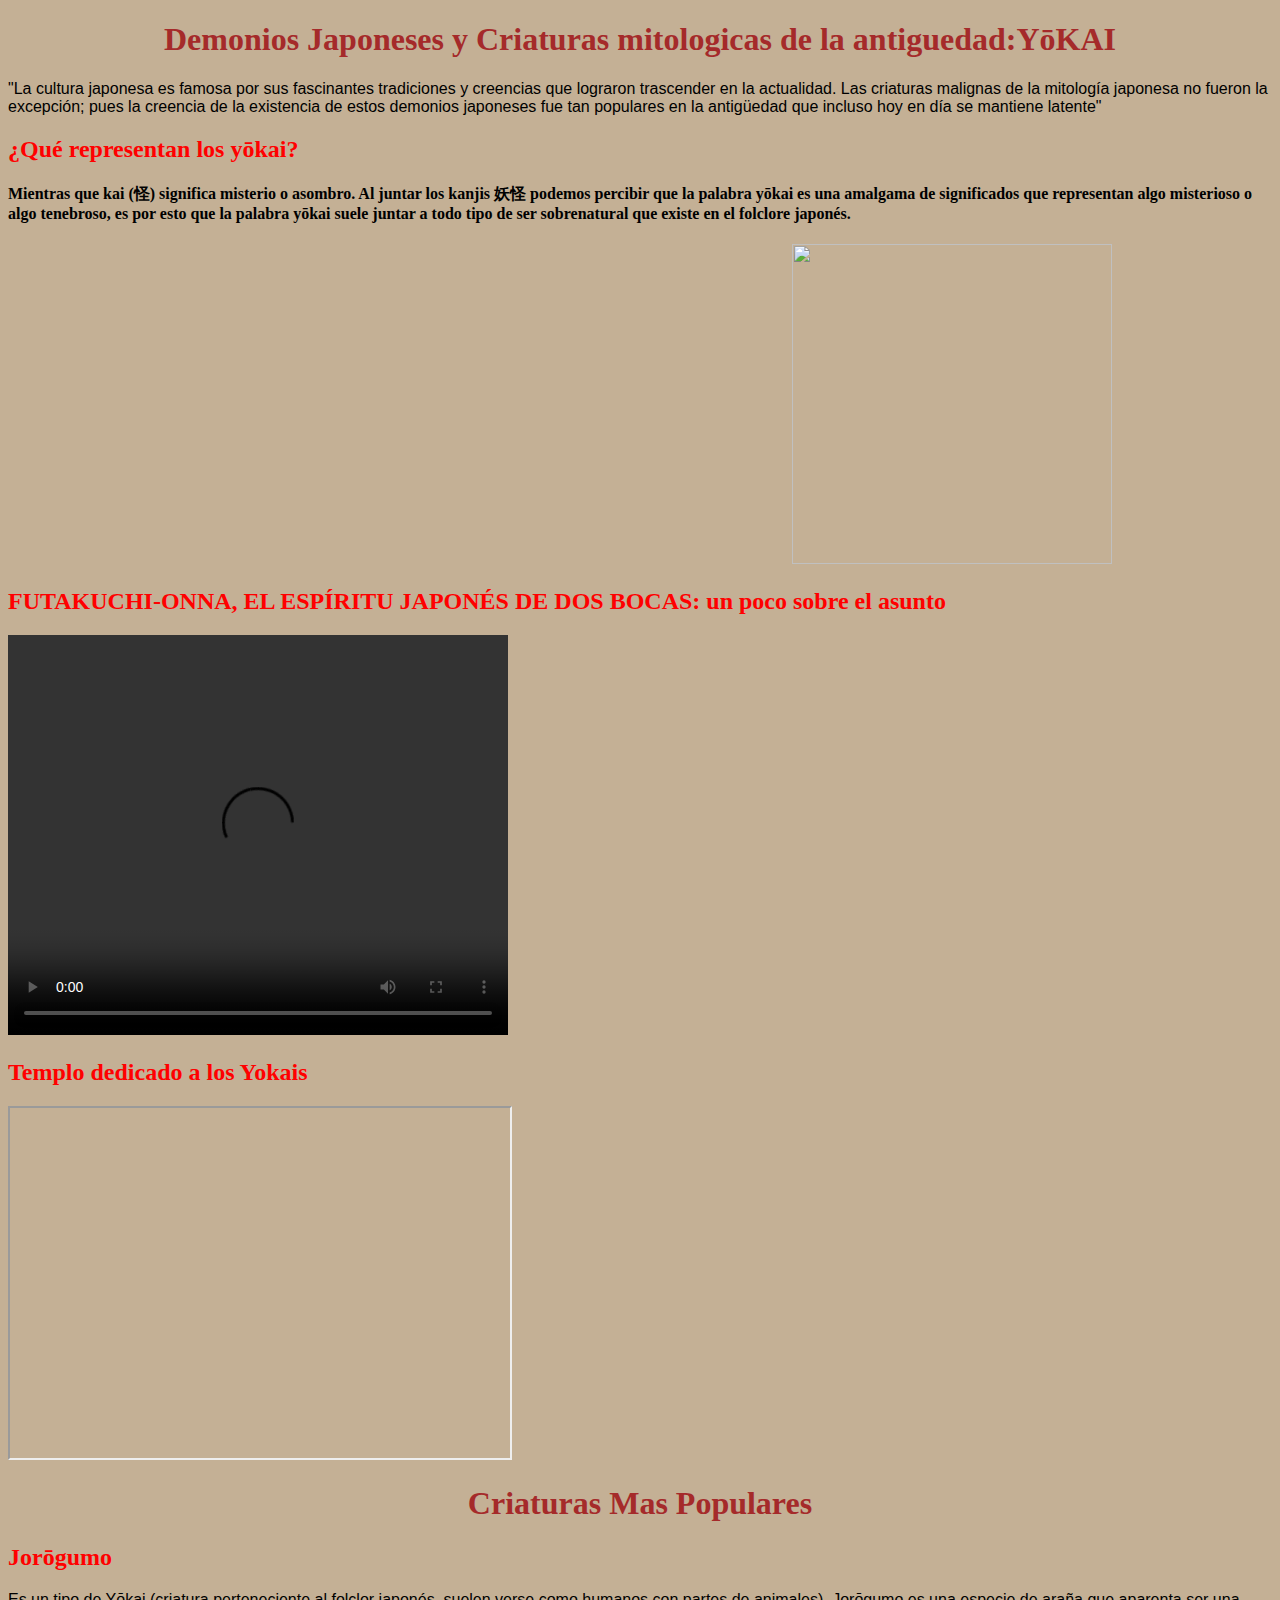
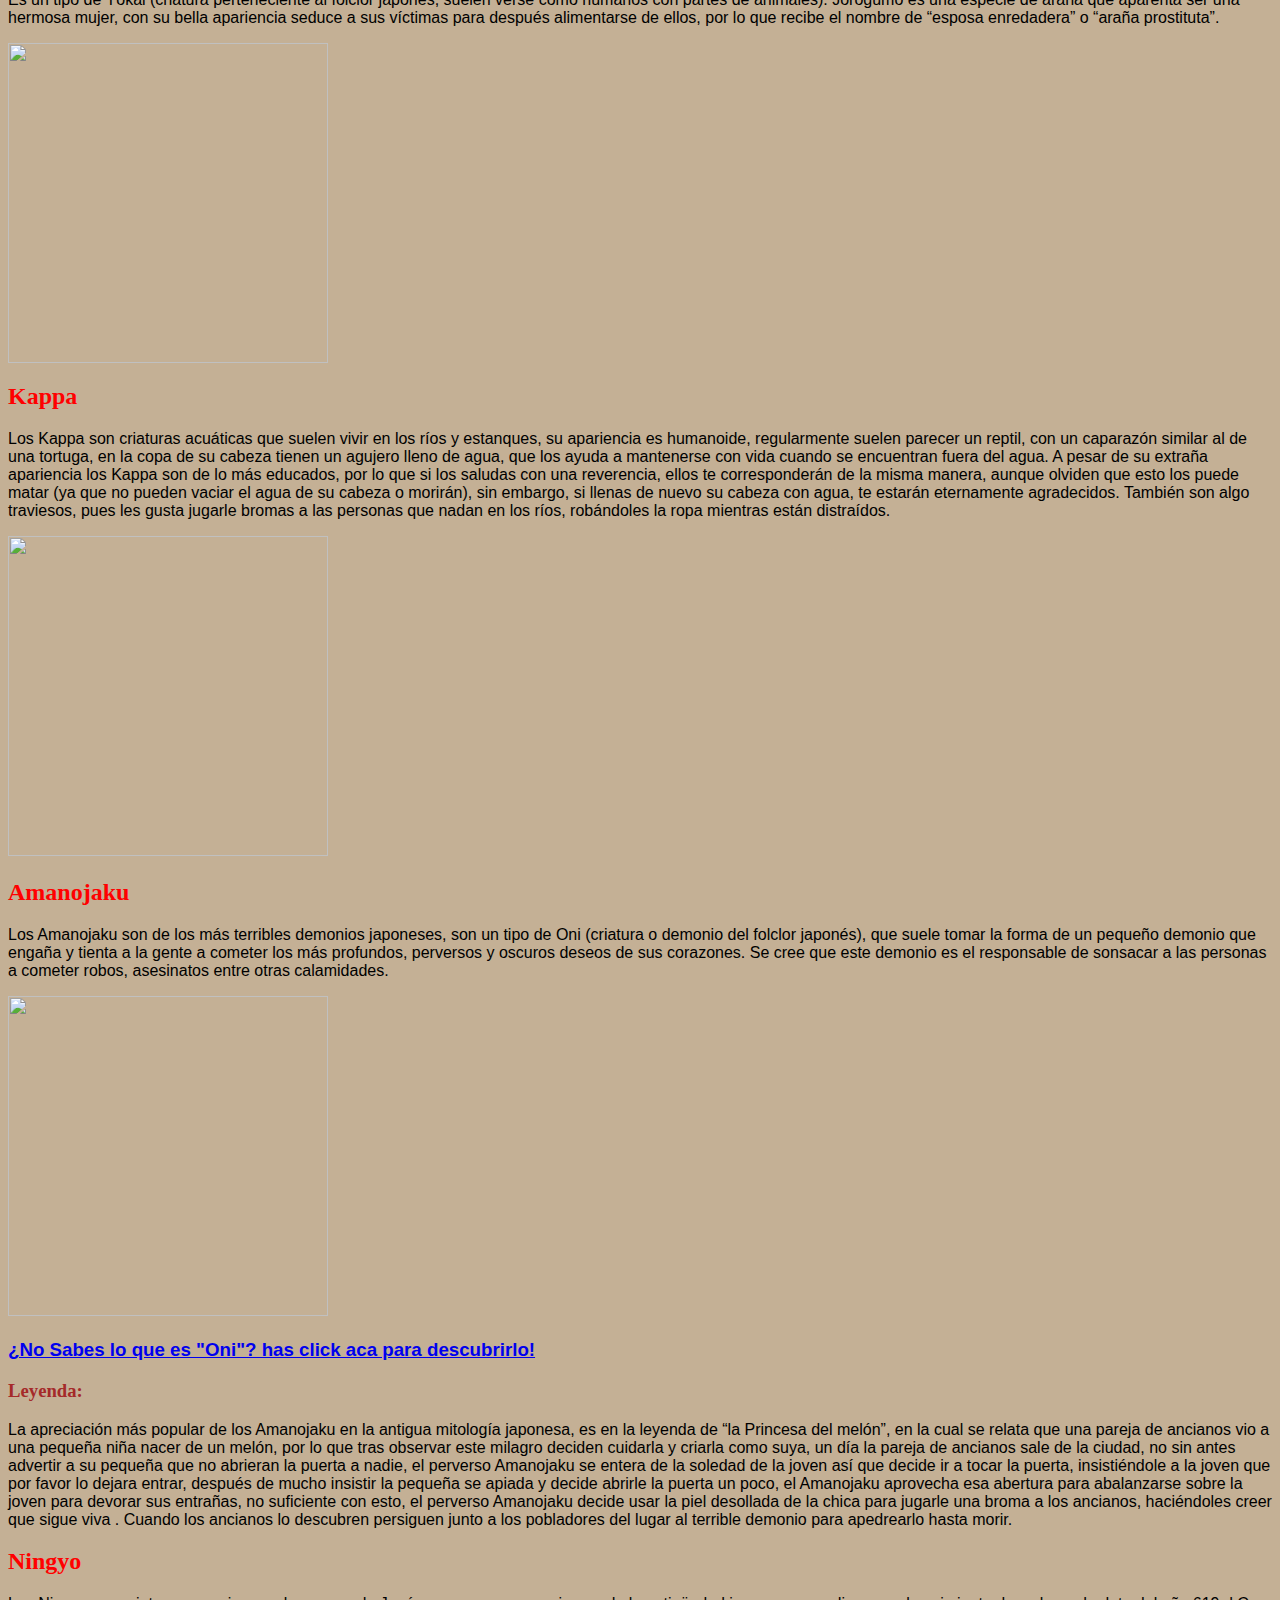
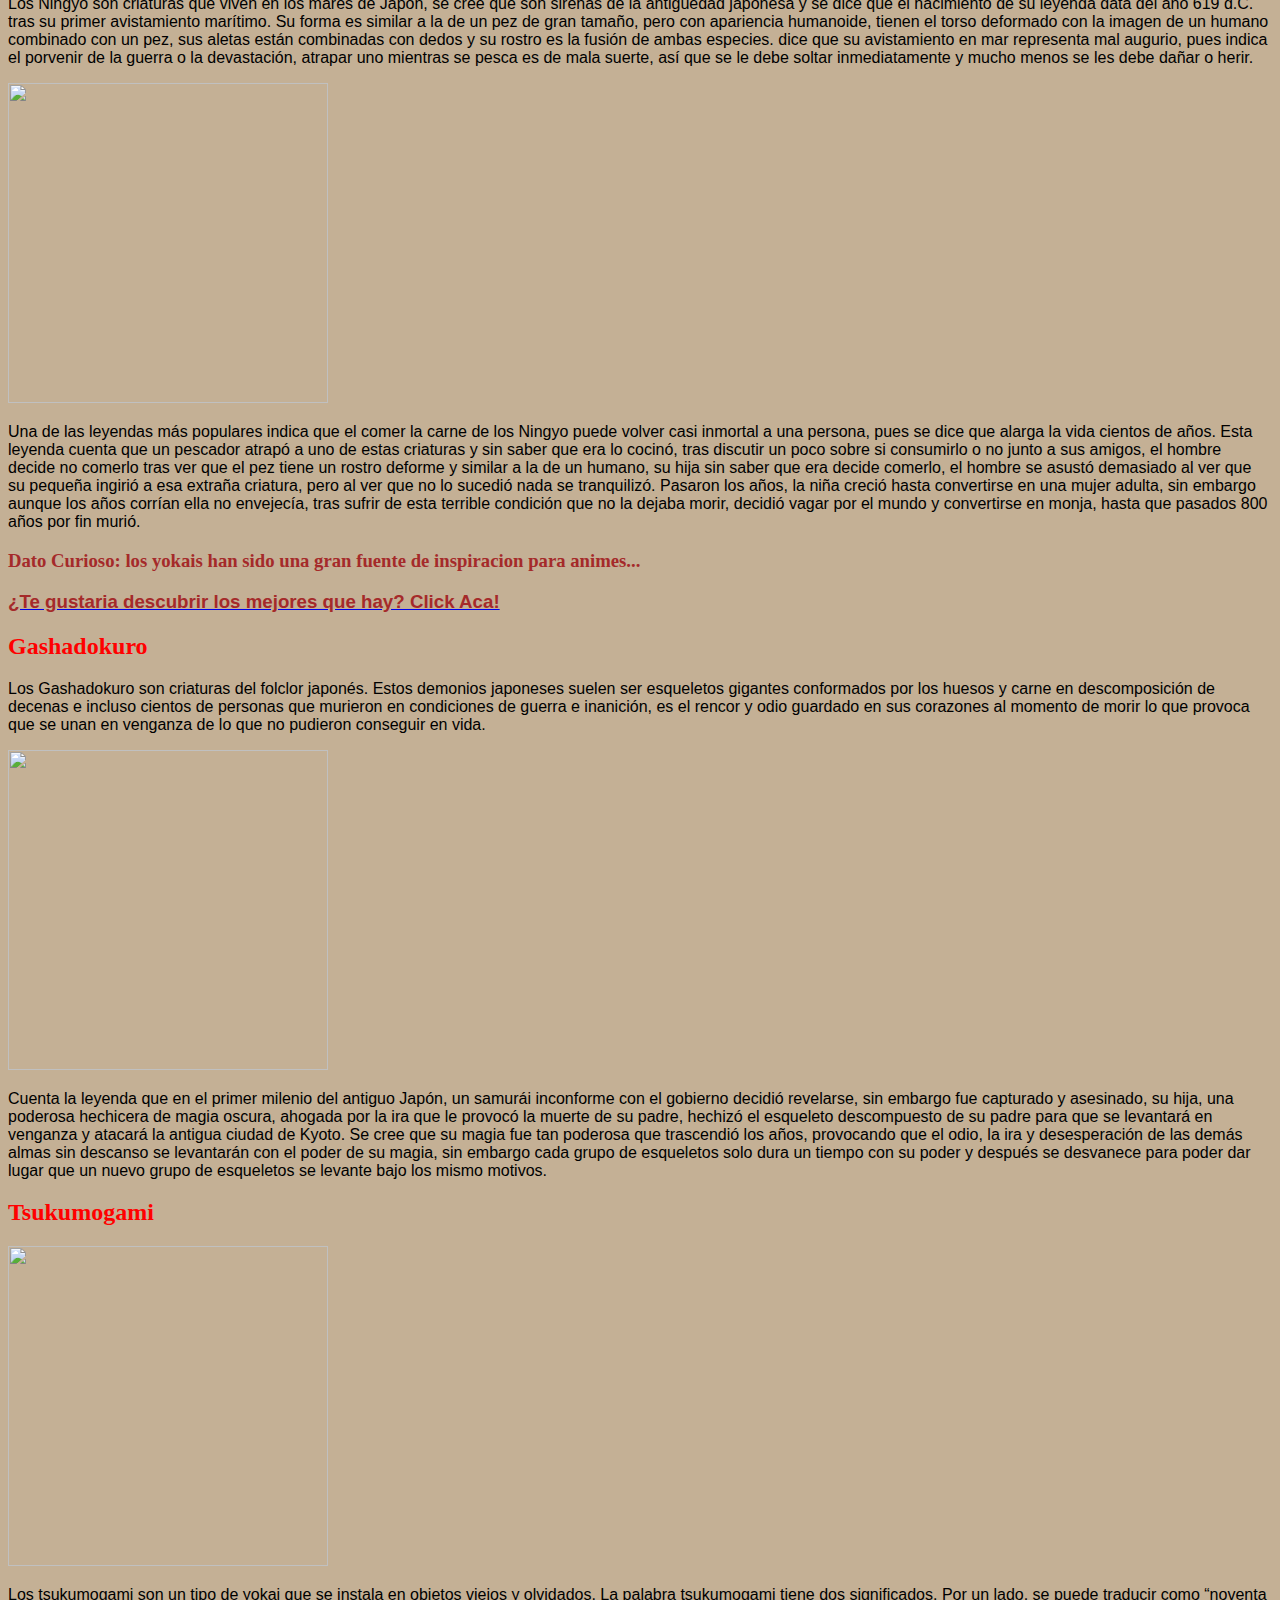
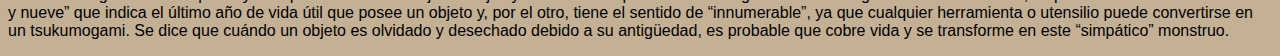
==== index.html @ cad32e05 "Add files via upload" ====
<!DOCTYPE html>
<html>
    <head>
        <title>Demonios Japoneses y Criaturas mitologicas de la
               antiguedad </title>
        <link rel="stylesheet" href="css/miestilo.css"
    </head>
    <body>
        <h1 align="center">Demonios Japoneses y Criaturas mitologicas de la
            antiguedad:YōKAI
        </h1>
        <p>"La cultura japonesa es famosa por sus fascinantes tradiciones y 
            creencias que lograron trascender en la actualidad. Las criaturas 
            malignas de la mitología japonesa no fueron la excepción; pues la 
            creencia de la existencia de estos demonios japoneses fue tan
            populares en la antigüedad que incluso hoy en día se mantiene 
            latente"
        </p>
        <h2>¿Qué representan los yōkai?</h2>
        <h4>Mientras que kai (怪) significa misterio o asombro. Al juntar los 
        kanjis 妖怪 podemos percibir que la palabra yōkai es una amalgama 
        de significados que representan algo misterioso o algo tenebroso, 
        es por esto que la palabra yōkai suele juntar a todo 
        tipo de ser sobrenatural que existe en el folclore japonés. </h4>
        <img src="imagenes/1709-30-Yokai-01.jpg" align="right"><br> <br> <br>
        <br> <br> <br> <br> <br> <br> <br> <br> <br> <br> <br> <br> <br> <br> <br>
        <h2>FUTAKUCHI-ONNA, EL ESPÍRITU JAPONÉS DE DOS BOCAS: un poco sobre el asunto</h2>
        <video src="videos/onna.mp4" controls="true" height="400" width="500"></video>
        
        <h2>Templo dedicado a los Yokais</h2>
        <iframe src="https://www.google.com/maps/embed?pb=!1m18!1m12!1m3!1d25916.20264607451!2d139.77132890669574!3d35.7132967405347!2m3!1f0!2f0!3f0!3m2!1i1024!2i768!4f13.1!3m3!1m2!1s0x60188e96fa907b3b%3A0xb4601acc616e0a16!2sTemplo%20Sogenji!5e0!3m2!1ses!2sar!4v1682554163084!5m2!1ses!2sar" 
        width="500" height="350" style="border:4,;" allowfullscreen="" <div style ="text-align: center"></div>
        <loading="lazy" referrerpolicy="no-referrer-when-downgrade"></loading> </iframe>
        <h1 align="center"> Criaturas Mas Populares</h1>
        
        <h2>Jorōgumo</h2>
        <p>Es un tipo de Yōkai (criatura perteneciente al folclor japonés, 
        suelen verse como humanos con partes de animales). Jorōgumo es una
        especie de araña que aparenta ser una hermosa mujer, con su bella 
        apariencia seduce a sus víctimas para después alimentarse de ellos,
        por lo que recibe el nombre de “esposa enredadera” o “araña prostituta”.
        </p>    
        <img src="imagenes/imagen1.jpg" align="center">

        <h2>Kappa</h2>
        <p>Los Kappa son criaturas acuáticas que suelen vivir en los ríos y 
        estanques, su apariencia es humanoide, regularmente suelen parecer 
        un reptil, con un caparazón similar al de una tortuga, en la copa de 
        su cabeza tienen un agujero lleno de agua, que los ayuda a mantenerse
        con vida cuando se encuentran fuera del agua. A pesar de su extraña 
        apariencia los Kappa son de lo más educados, por lo que si los saludas con una reverencia, 
        ellos te corresponderán de la misma manera, aunque olviden que esto los puede matar 
        (ya que no pueden vaciar el agua de su cabeza o morirán), sin embargo, si llenas de nuevo su cabeza con agua, 
        te estarán eternamente agradecidos. También son algo traviesos, pues les gusta jugarle bromas a las 
        personas que nadan en los ríos, robándoles la ropa mientras están distraídos.
        </p>
        <img src="imagenes/kappa.jpg">

        <h2>Amanojaku</h2>
        <p>Los Amanojaku son de los más terribles demonios japoneses, son un tipo
        de Oni (criatura o demonio del folclor japonés), que suele tomar la
        forma de un pequeño demonio que engaña y tienta a la gente a cometer
        los más profundos, perversos y oscuros deseos de sus corazones. Se 
        cree que este demonio es el responsable de sonsacar
        a las personas a cometer robos, asesinatos entre otras calamidades.
        </p>
        <img src="imagenes/amanojaku.jpg">
        <a href="pagina2).html" target="true"><h3>¿No Sabes lo que es "Oni"? has click
        aca para descubrirlo!
        </a> <br>

        <h3>Leyenda:</h3>
        <p>La apreciación más popular de los Amanojaku en la antigua mitología 
        japonesa, es en la leyenda de “la Princesa del melón”, en la cual se
        relata que una pareja de ancianos vio a una pequeña niña nacer de un 
        melón, por lo que tras observar este milagro deciden cuidarla y 
        criarla como suya, un día la pareja de ancianos sale de la ciudad, 
        no sin antes advertir a su pequeña que no abrieran la puerta a nadie, 
        el perverso Amanojaku se entera de la soledad de la joven así que 
        decide ir a tocar la puerta, insistiéndole a la joven que por favor 
        lo dejara entrar, después de mucho insistir la pequeña se apiada y 
        decide abrirle la puerta un poco, el Amanojaku aprovecha esa abertura 
        para abalanzarse sobre la joven para devorar sus entrañas, no suficiente 
        con esto, el perverso Amanojaku decide usar la piel desollada de la chica 
        para jugarle una broma a los ancianos, haciéndoles creer que sigue viva .
        Cuando los ancianos lo descubren persiguen junto a los pobladores 
        del lugar al terrible demonio para apedrearlo hasta morir.
        </p>

        <h2>Ningyo</h2>
        <p>Los Ningyo son criaturas que viven en los mares de Japón, se 
        cree que son sirenas de la antigüedad japonesa y se dice que el 
        nacimiento de su leyenda data del año 619 d.C. tras su primer 
        avistamiento marítimo. Su forma es similar a la de un pez de gran 
        tamaño, pero con apariencia humanoide, tienen el torso deformado 
        con la imagen de un humano combinado con un pez, sus aletas están 
        combinadas con dedos y su rostro es la fusión de ambas especies. 
        dice que su avistamiento en mar representa mal augurio, pues indica
        el porvenir de la guerra o la devastación, atrapar uno mientras se 
        pesca es de mala suerte, así que se le debe soltar inmediatamente y
        mucho menos se les debe dañar o herir.
        </p>
        <img src="imagenes/ni.jpg">
        <p>Una de las leyendas más populares indica que el comer la carne de 
        los Ningyo puede volver casi inmortal a una persona, pues se dice 
        que alarga la vida cientos de años. Esta leyenda cuenta que un pescador 
        atrapó a uno de estas criaturas y sin saber que era lo cocinó, tras discutir 
        un poco sobre si consumirlo o no junto a sus amigos, el hombre decide no comerlo 
        tras ver que el pez tiene un rostro deforme y similar a la de un humano, su hija sin 
        saber que era decide comerlo, el hombre se asustó demasiado al ver que su pequeña ingirió 
        a esa extraña criatura, pero al ver que no lo sucedió nada se tranquilizó. Pasaron los años, 
        la niña creció hasta convertirse en una mujer adulta, sin embargo aunque los años corrían ella 
        no envejecía, tras sufrir de esta terrible condición que no la dejaba morir, decidió vagar por el mundo 
        y convertirse en monja, hasta que pasados 800 años por fin murió.
        </p>
        <h3>Dato Curioso: los yokais han sido una gran fuente de inspiracion para
            animes...</h3> 
        <a href="pagina3).html" target="_blank"> <h3>¿Te gustaria 
        descubrir los mejores que hay? Click Aca!</h3></a>

        <h2>Gashadokuro</h2>
        <p>Los Gashadokuro son criaturas del folclor japonés. Estos demonios 
        japoneses suelen ser esqueletos gigantes conformados por los huesos y 
        carne en descomposición de decenas e incluso cientos de personas que 
        murieron en condiciones de guerra e inanición, es el rencor y odio 
        guardado en sus corazones al momento de morir lo que provoca 
        que se unan en venganza de lo que no pudieron conseguir en vida.
        </p>
        <img src="imagenes/Mitsukuni.jpg" width="30">
        <p>Cuenta la leyenda que en el primer milenio del antiguo Japón, un 
        samurái inconforme con el gobierno decidió revelarse, sin embargo 
        fue capturado y asesinado, su hija, una poderosa hechicera de magia 
        oscura, ahogada por la ira que le provocó la muerte de su padre, 
        hechizó el esqueleto descompuesto de su padre para que se levantará 
        en venganza y atacará la antigua ciudad de Kyoto. Se cree que su magia
        fue tan poderosa que trascendió los años, provocando que el odio, 
        la ira y desesperación de las demás almas sin descanso se levantarán 
        con el poder de su magia, sin embargo cada grupo de esqueletos solo dura 
        un tiempo con su poder y después se desvanece para poder dar lugar 
        que un nuevo grupo de esqueletos se levante bajo los mismo motivos.
        </p>
        <h2>Tsukumogami</h2>
        <img src="imagenes/mounstruitos.jpg">
        <p>Los tsukumogami son un tipo de yokai que se instala en objetos viejos 
            y olvidados. La palabra tsukumogami tiene dos significados. 
            Por un lado, se puede traducir como “noventa y nueve” que indica el 
            último año de vida útil que posee un objeto y, por el otro, tiene el 
            sentido de “innumerable”, ya que cualquier herramienta o utensilio 
            puede convertirse en un tsukumogami. Se dice que cuándo un objeto es 
            olvidado y desechado debido a su antigüedad, es probable que cobre vida 
            y se transforme en este “simpático” monstruo.
        </p>

    






        
    </body>






</html>
---- css/miestilo.css ----
p{font-family:Arial, Helvetica, sans-serif;
font: size 50px;
}
a{font-family:Arial, Helvetica, sans-serif;
    font: size 40px;}
h2 h3 h4 h1{font-family:'Times New Roman', Times, serif;}
h2{color:red}
h1{color:brown}
h3{color: brown}
img{float: center; width: 20em; height: 20em; margin-right: 10em;}
body{background-color: rgb(196, 176, 149)}
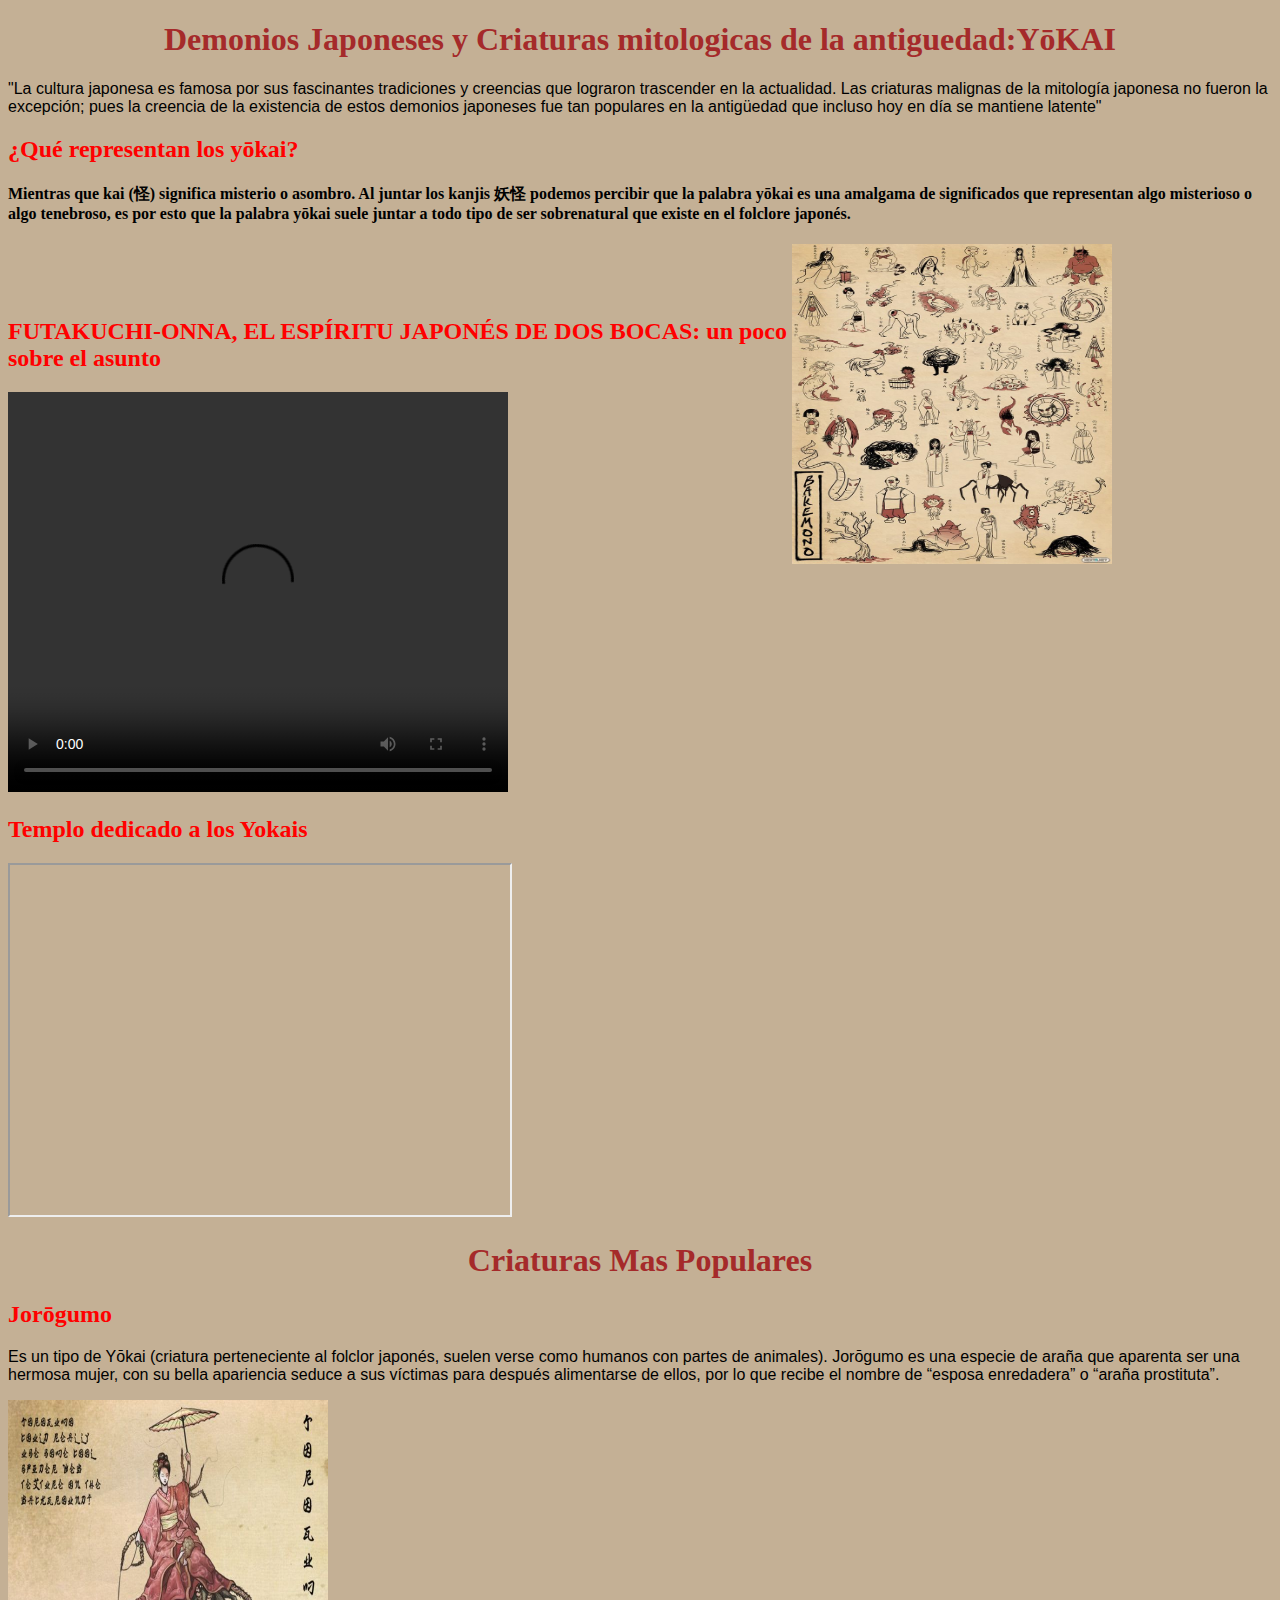
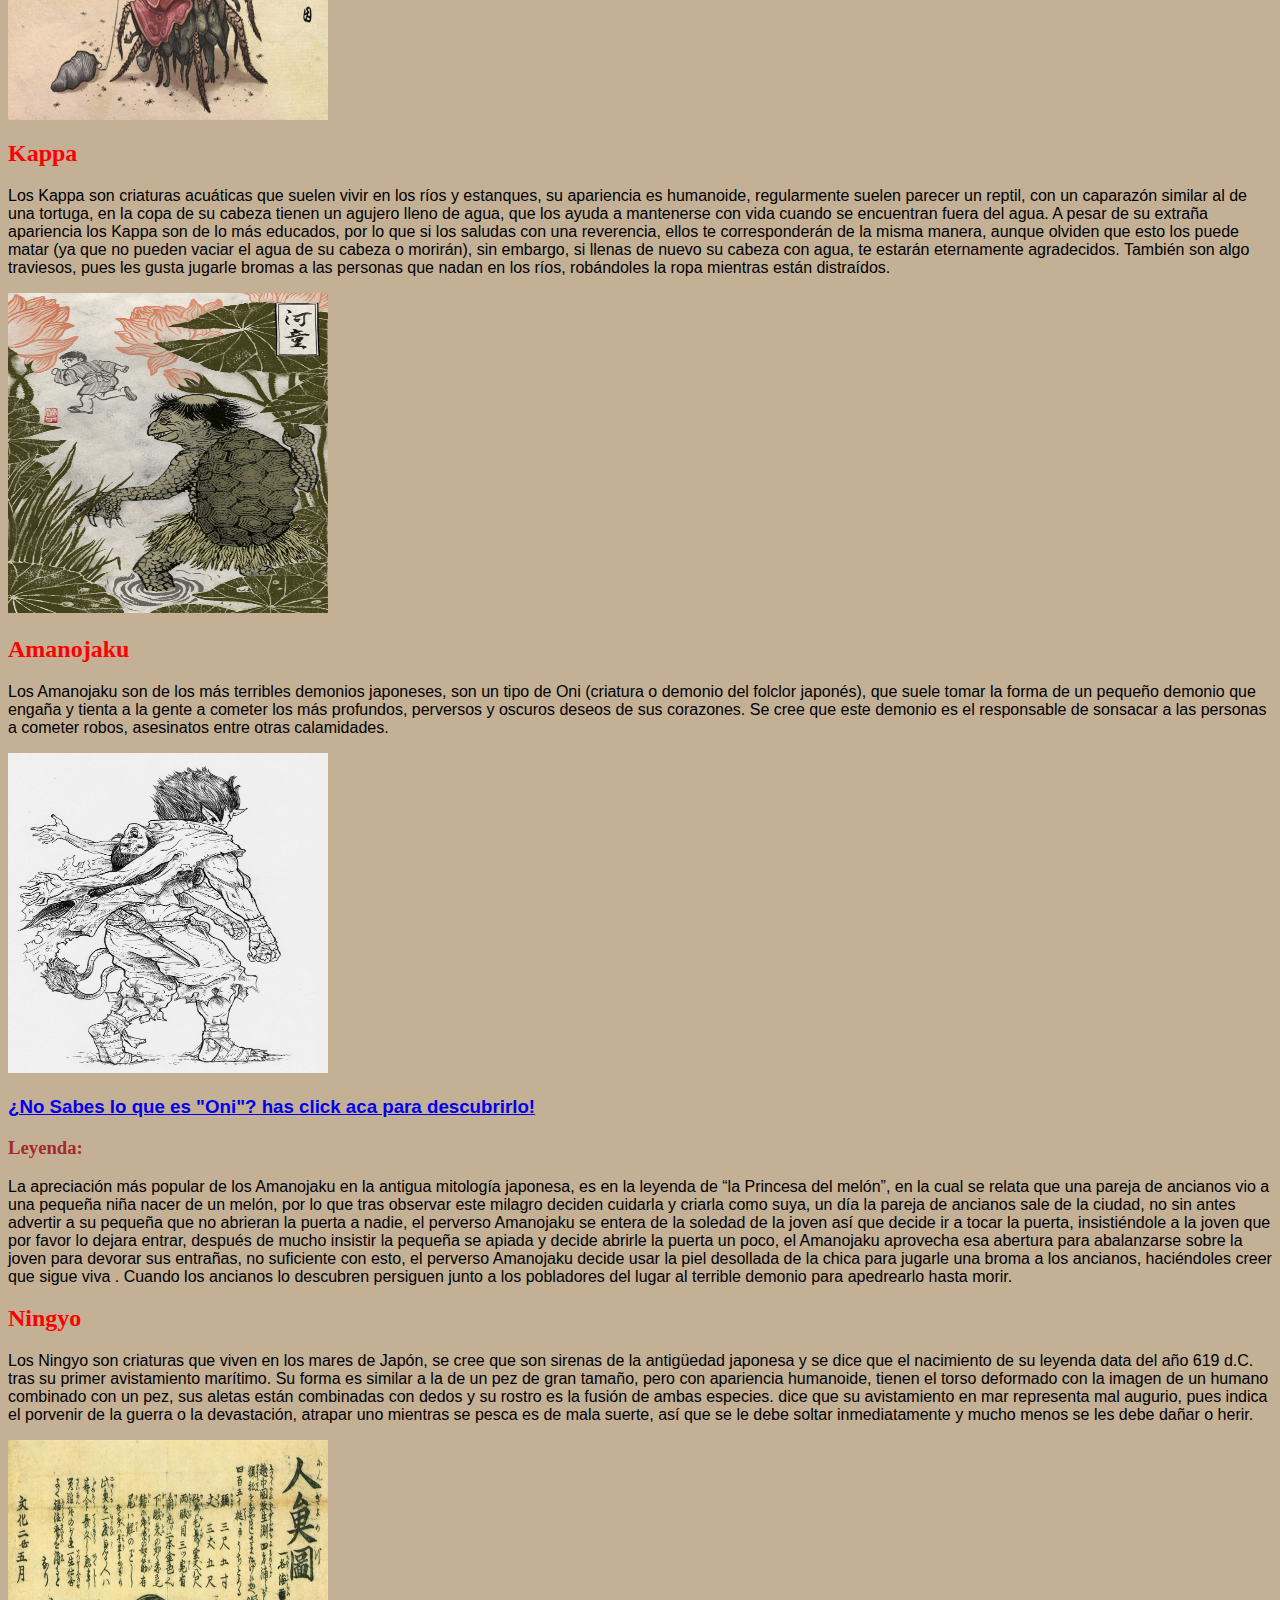
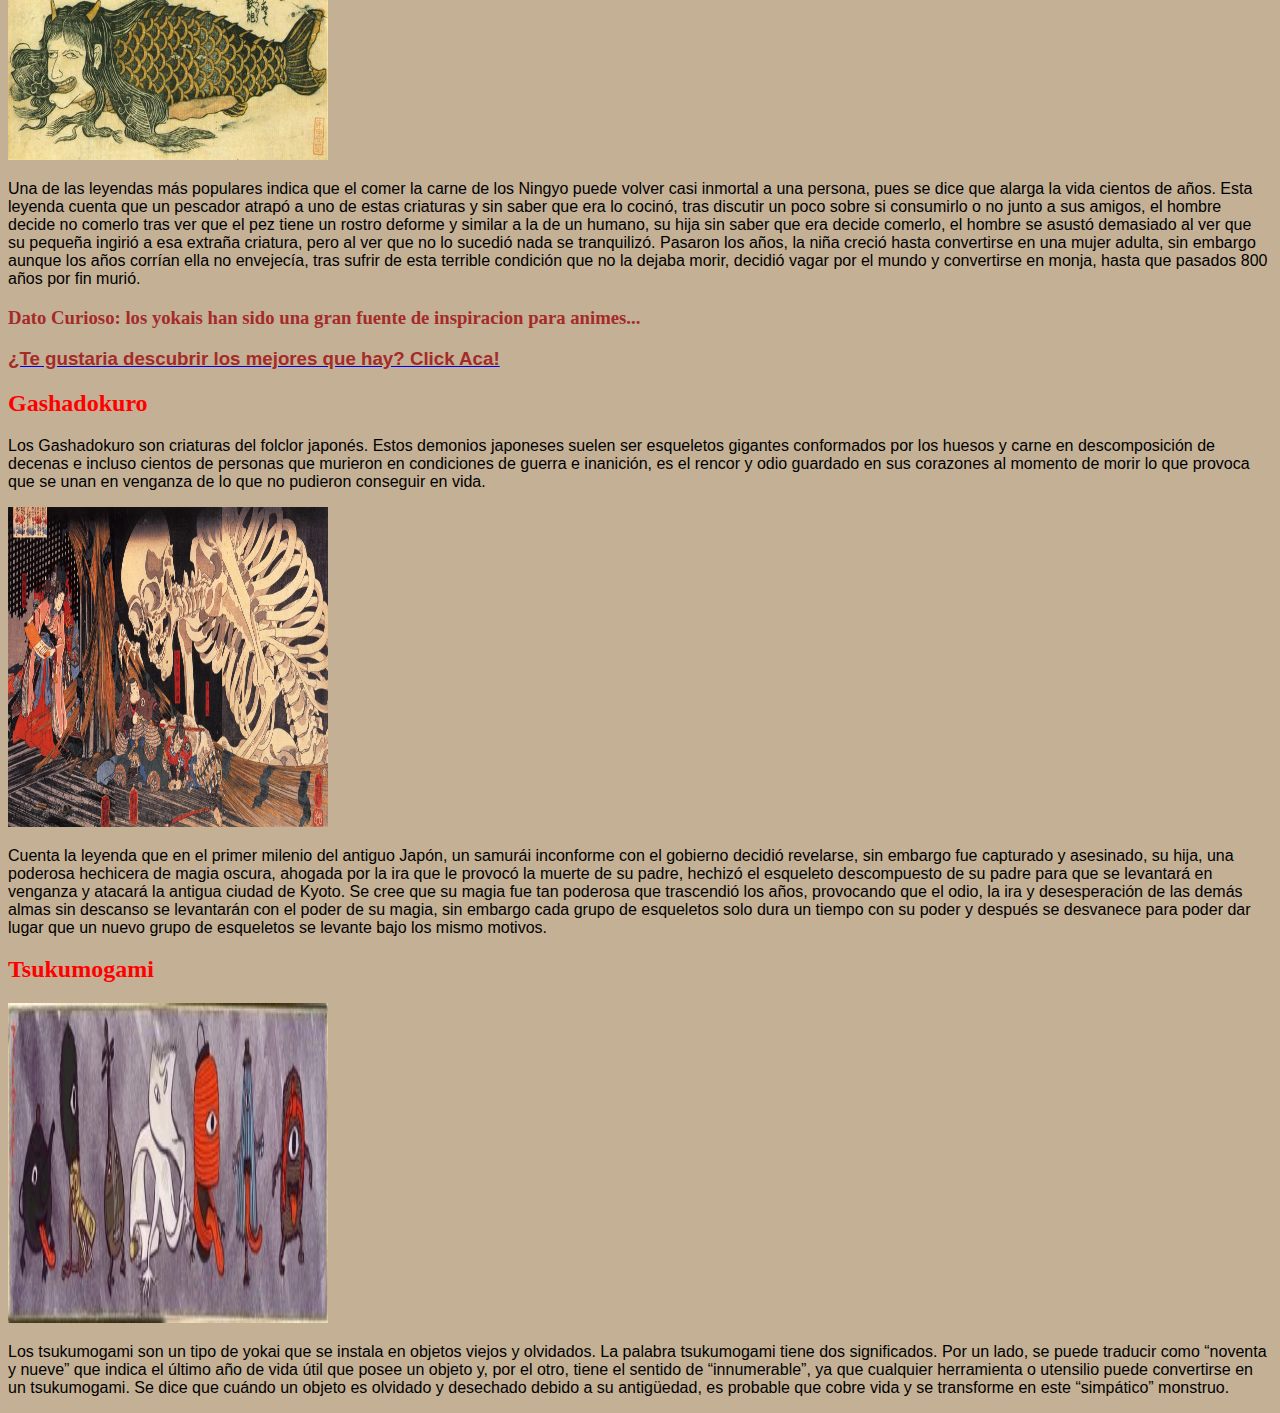
==== commit 158001c1: "Update index.html" ====
--- a/index.html
+++ b/index.html
@@ -23,7 +23,7 @@
         es por esto que la palabra yōkai suele juntar a todo 
         tipo de ser sobrenatural que existe en el folclore japonés. </h4>
         <img src="imagenes/1709-30-Yokai-01.jpg" align="right"><br> <br> <br>
-        <br> <br> <br> <br> <br> <br> <br> <br> <br> <br> <br> <br> <br> <br> <br>
+  
         <h2>FUTAKUCHI-ONNA, EL ESPÍRITU JAPONÉS DE DOS BOCAS: un poco sobre el asunto</h2>
         <video src="videos/onna.mp4" controls="true" height="400" width="500"></video>
         
@@ -166,4 +166,4 @@
 
 
 
-</html>+</html>
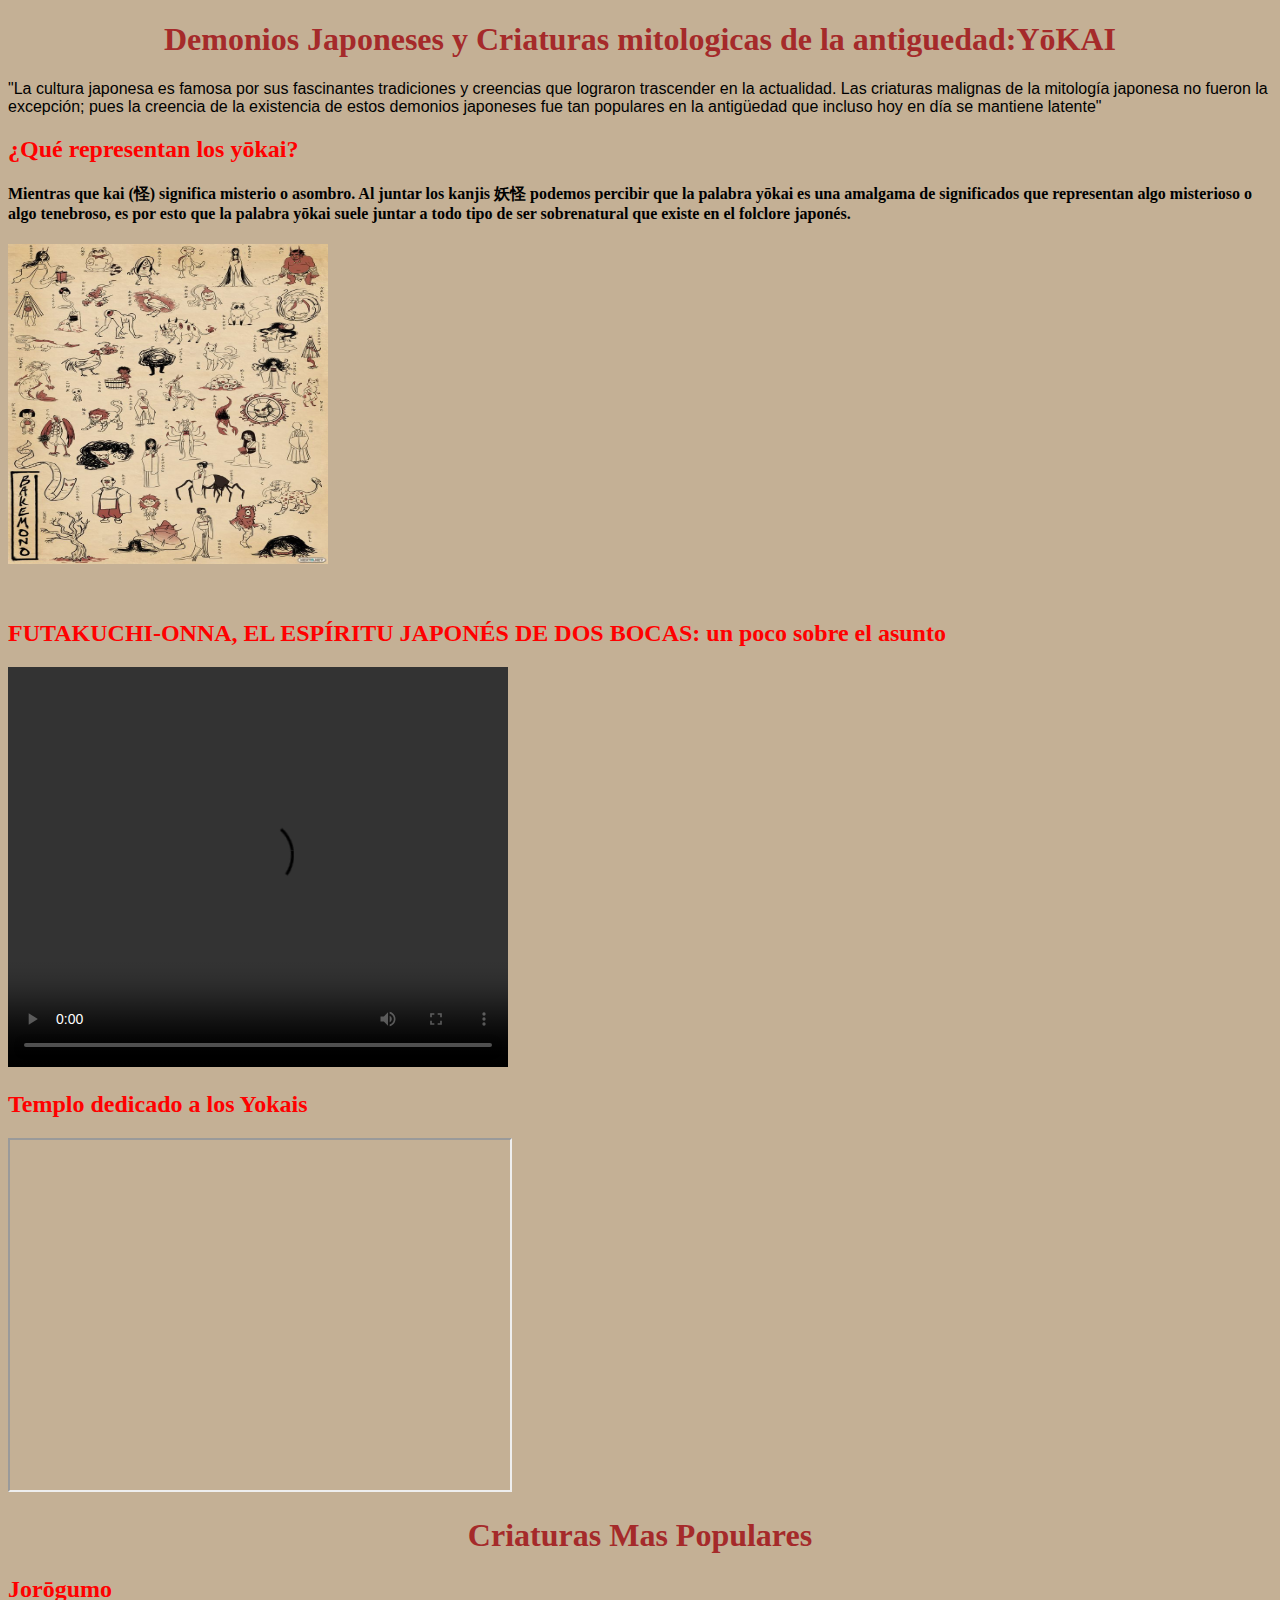
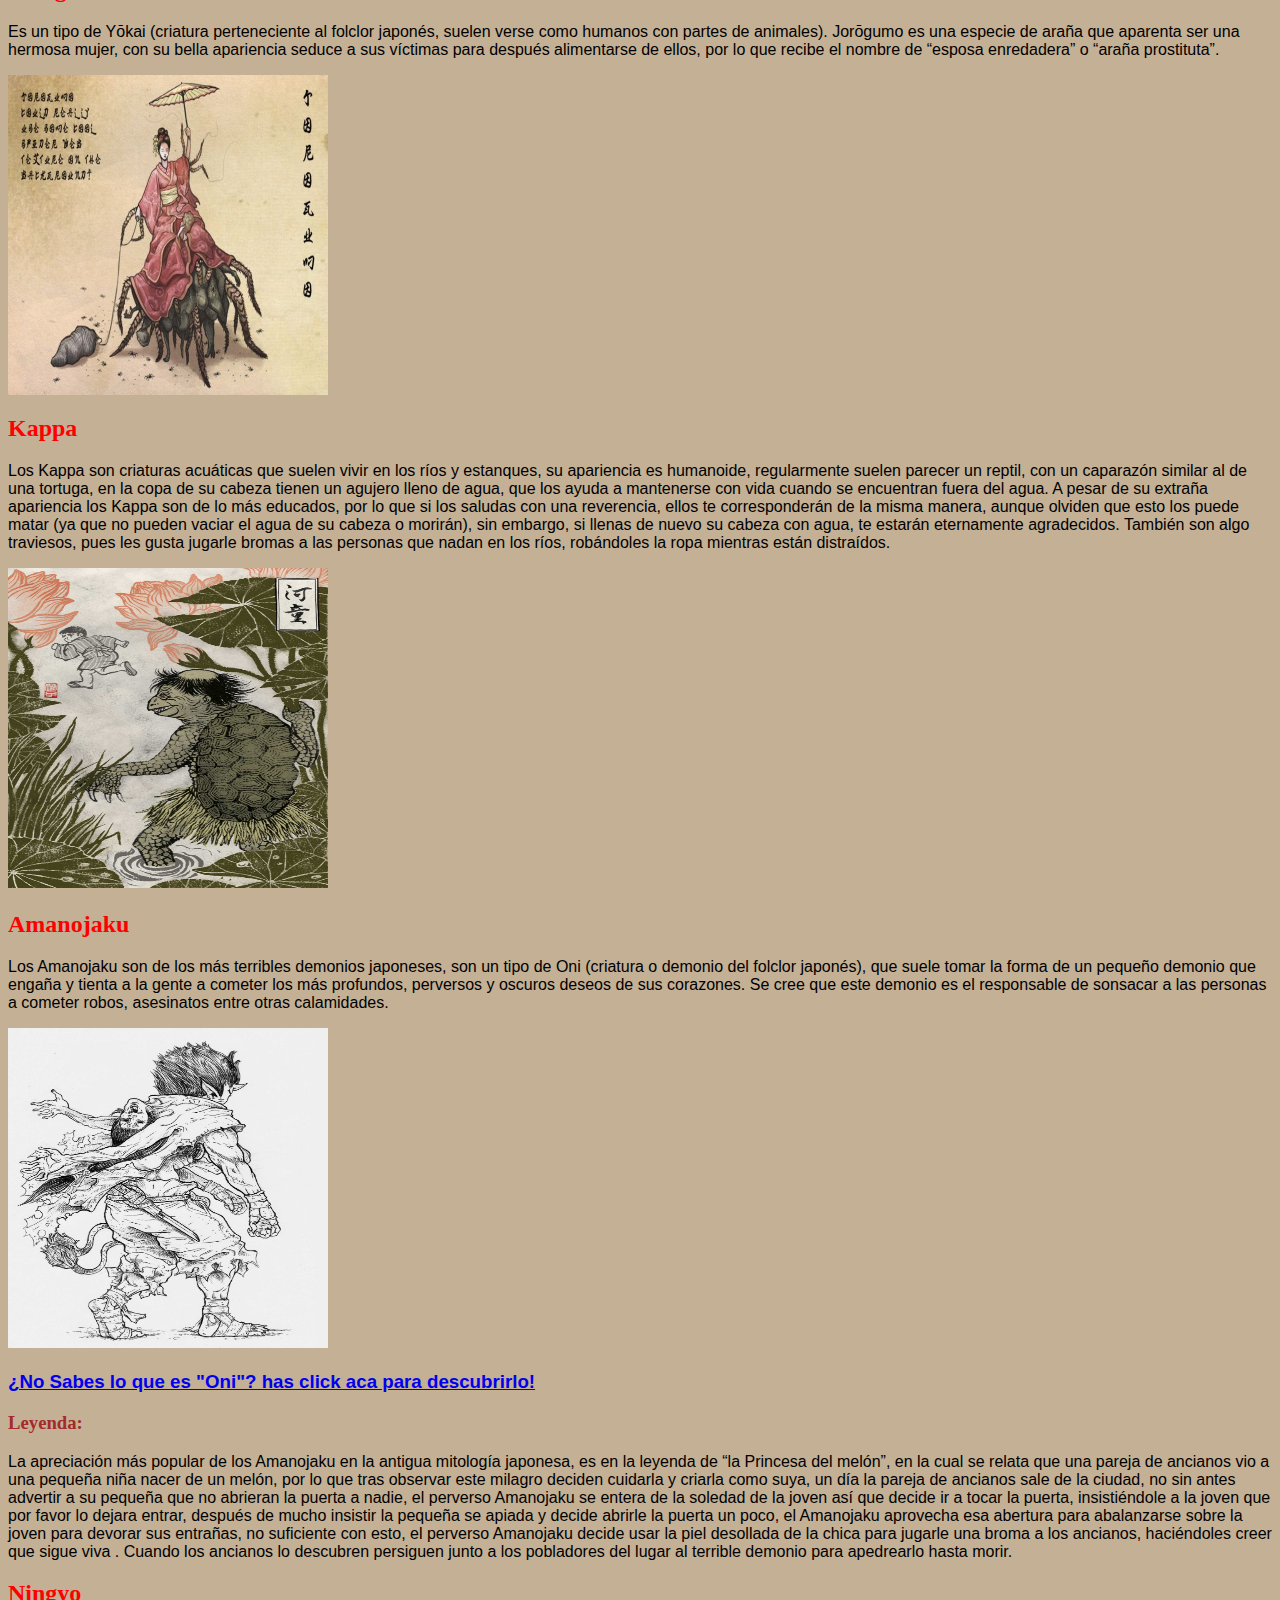
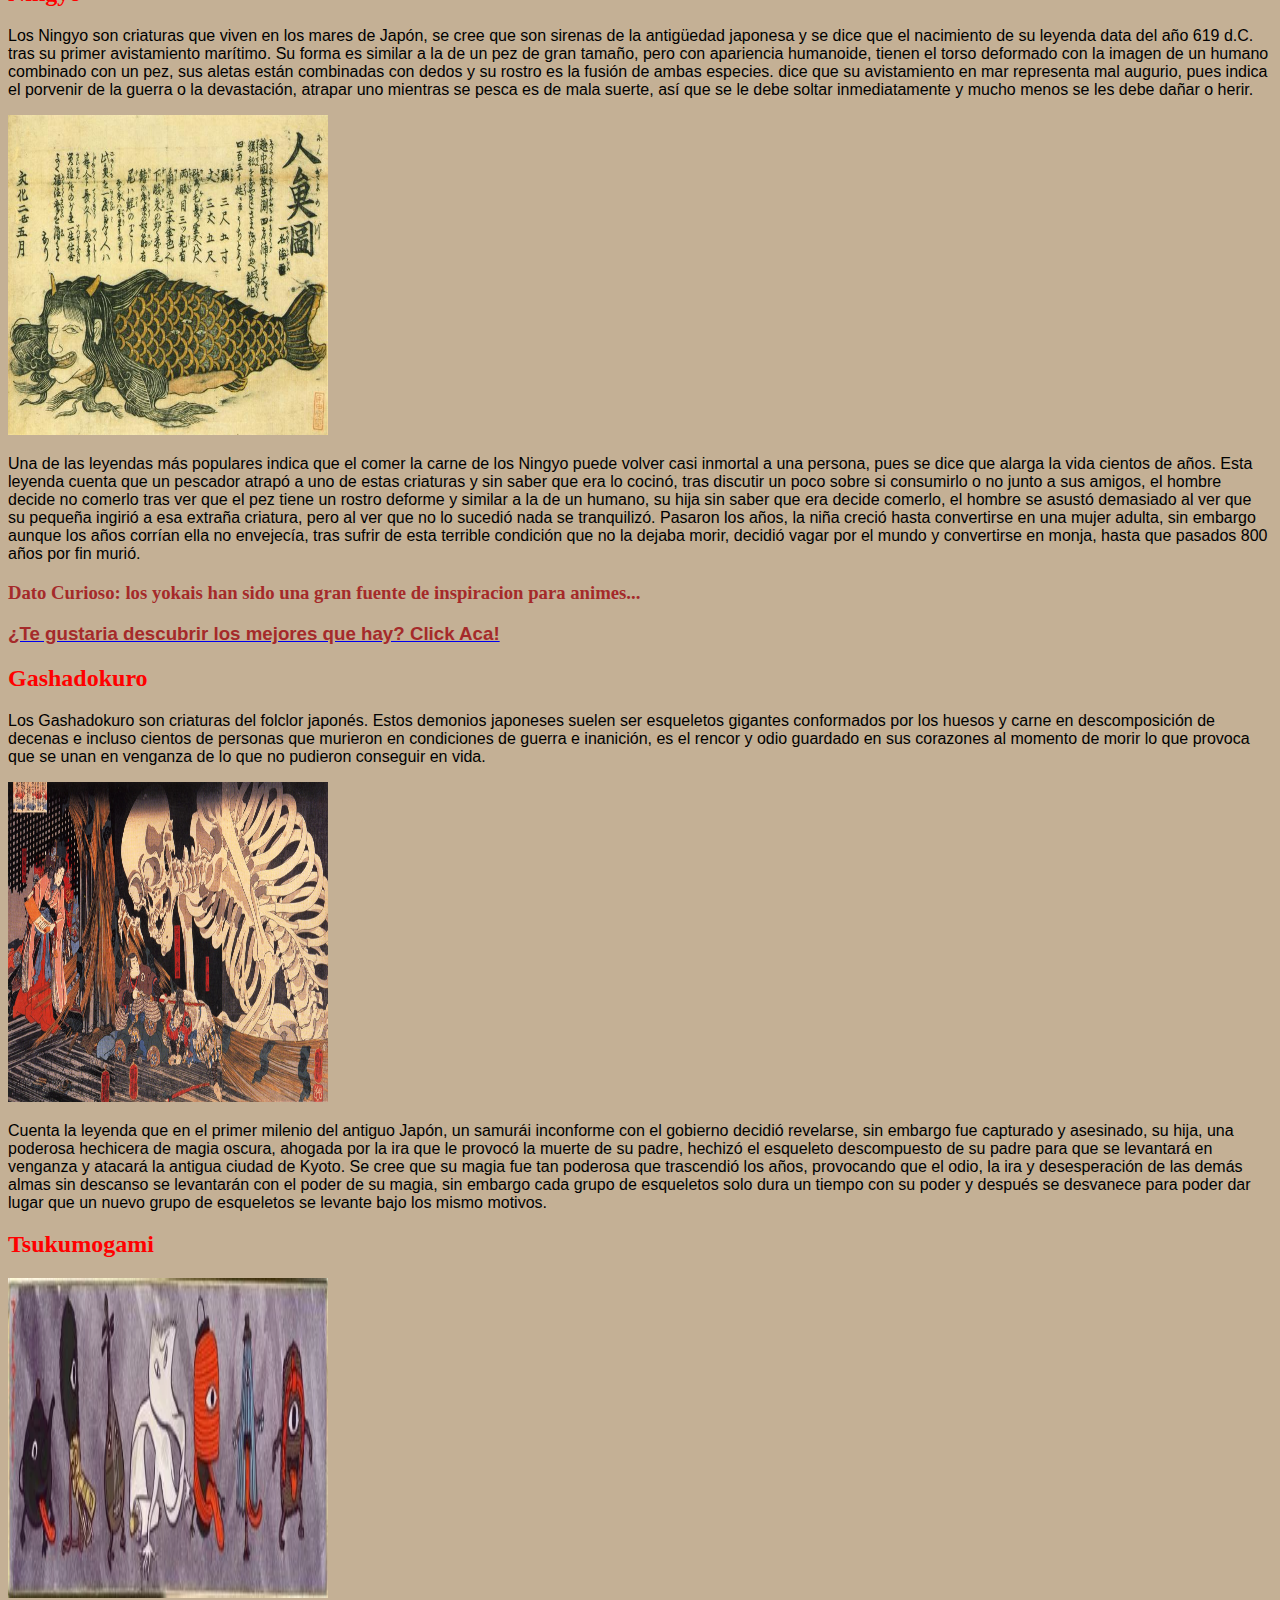
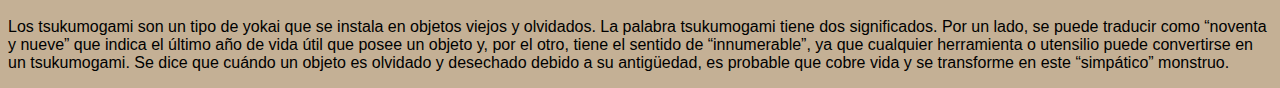
==== commit 52bf310d: "Update index.html" ====
--- a/index.html
+++ b/index.html
@@ -22,7 +22,7 @@
         de significados que representan algo misterioso o algo tenebroso, 
         es por esto que la palabra yōkai suele juntar a todo 
         tipo de ser sobrenatural que existe en el folclore japonés. </h4>
-        <img src="imagenes/1709-30-Yokai-01.jpg" align="right"><br> <br> <br>
+        <img src="imagenes/1709-30-Yokai-01.jpg" align="center"><br> <br> <br>
   
         <h2>FUTAKUCHI-ONNA, EL ESPÍRITU JAPONÉS DE DOS BOCAS: un poco sobre el asunto</h2>
         <video src="videos/onna.mp4" controls="true" height="400" width="500"></video>
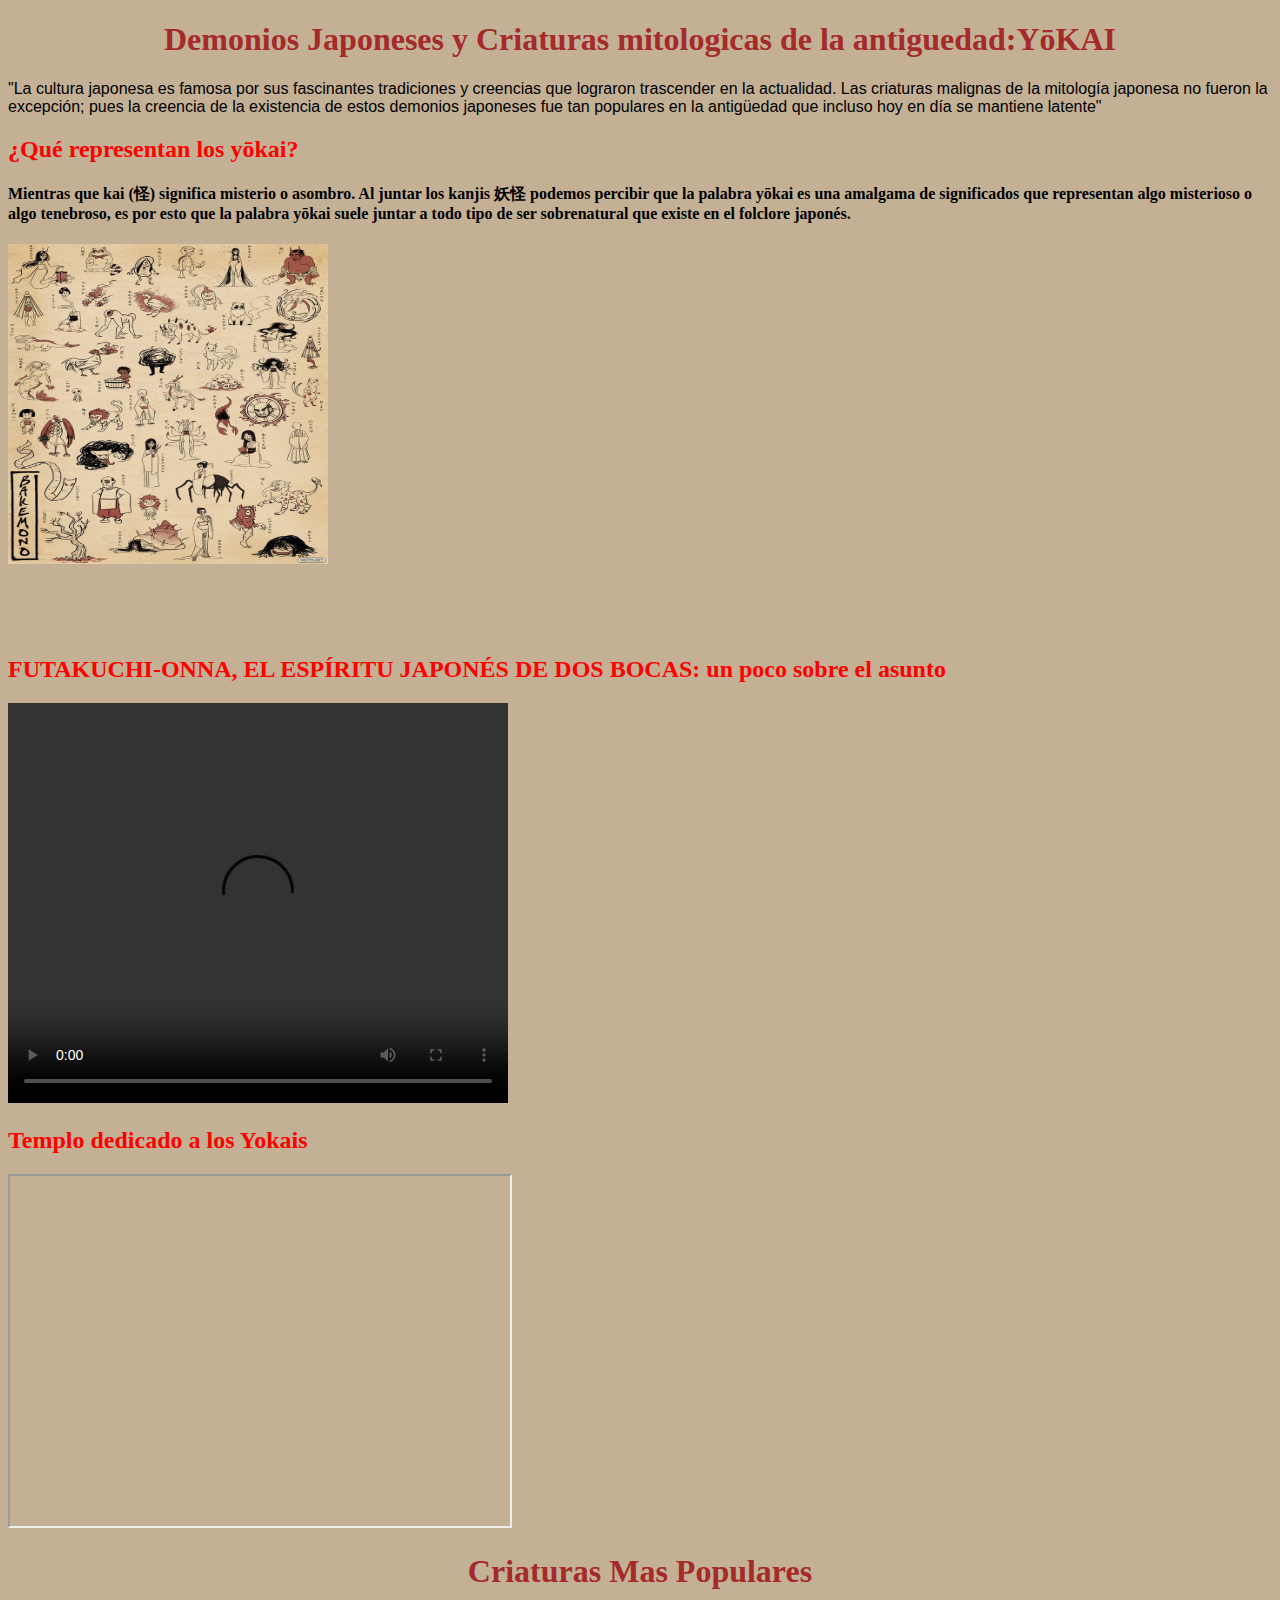
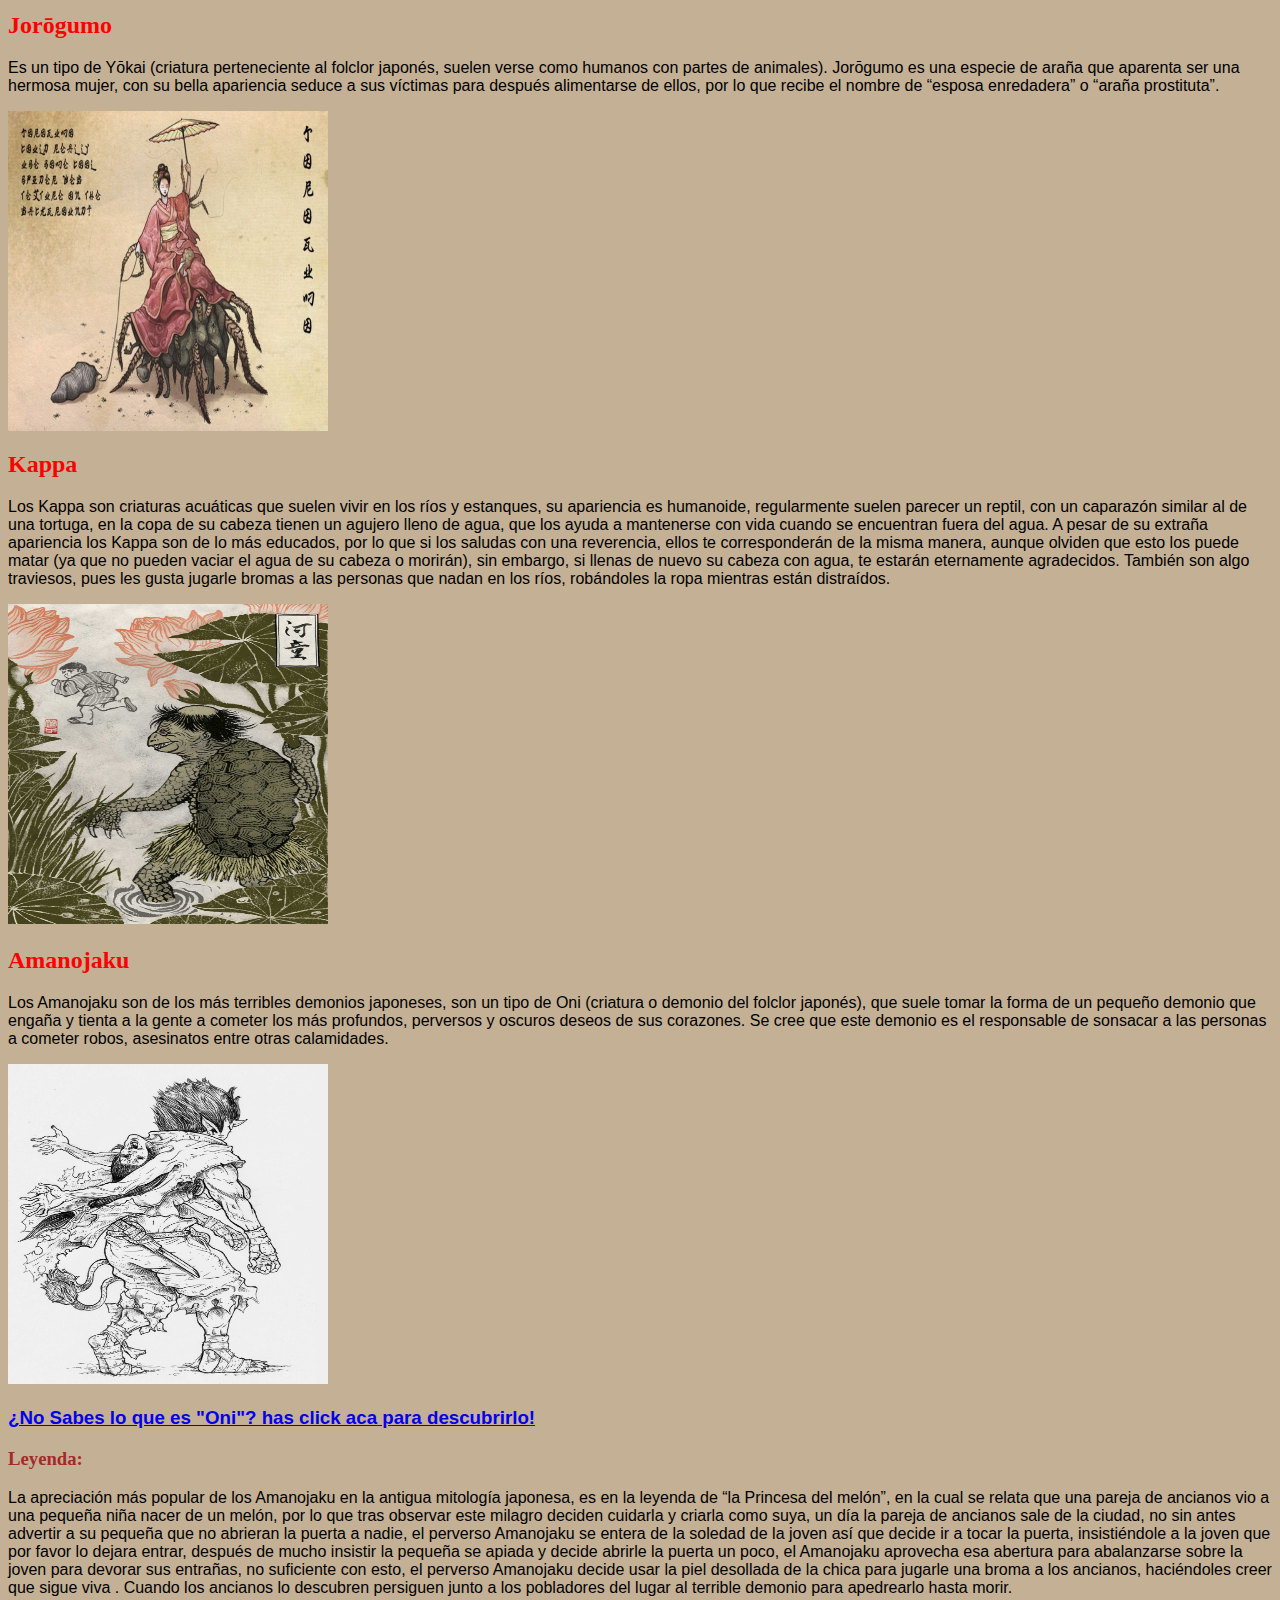
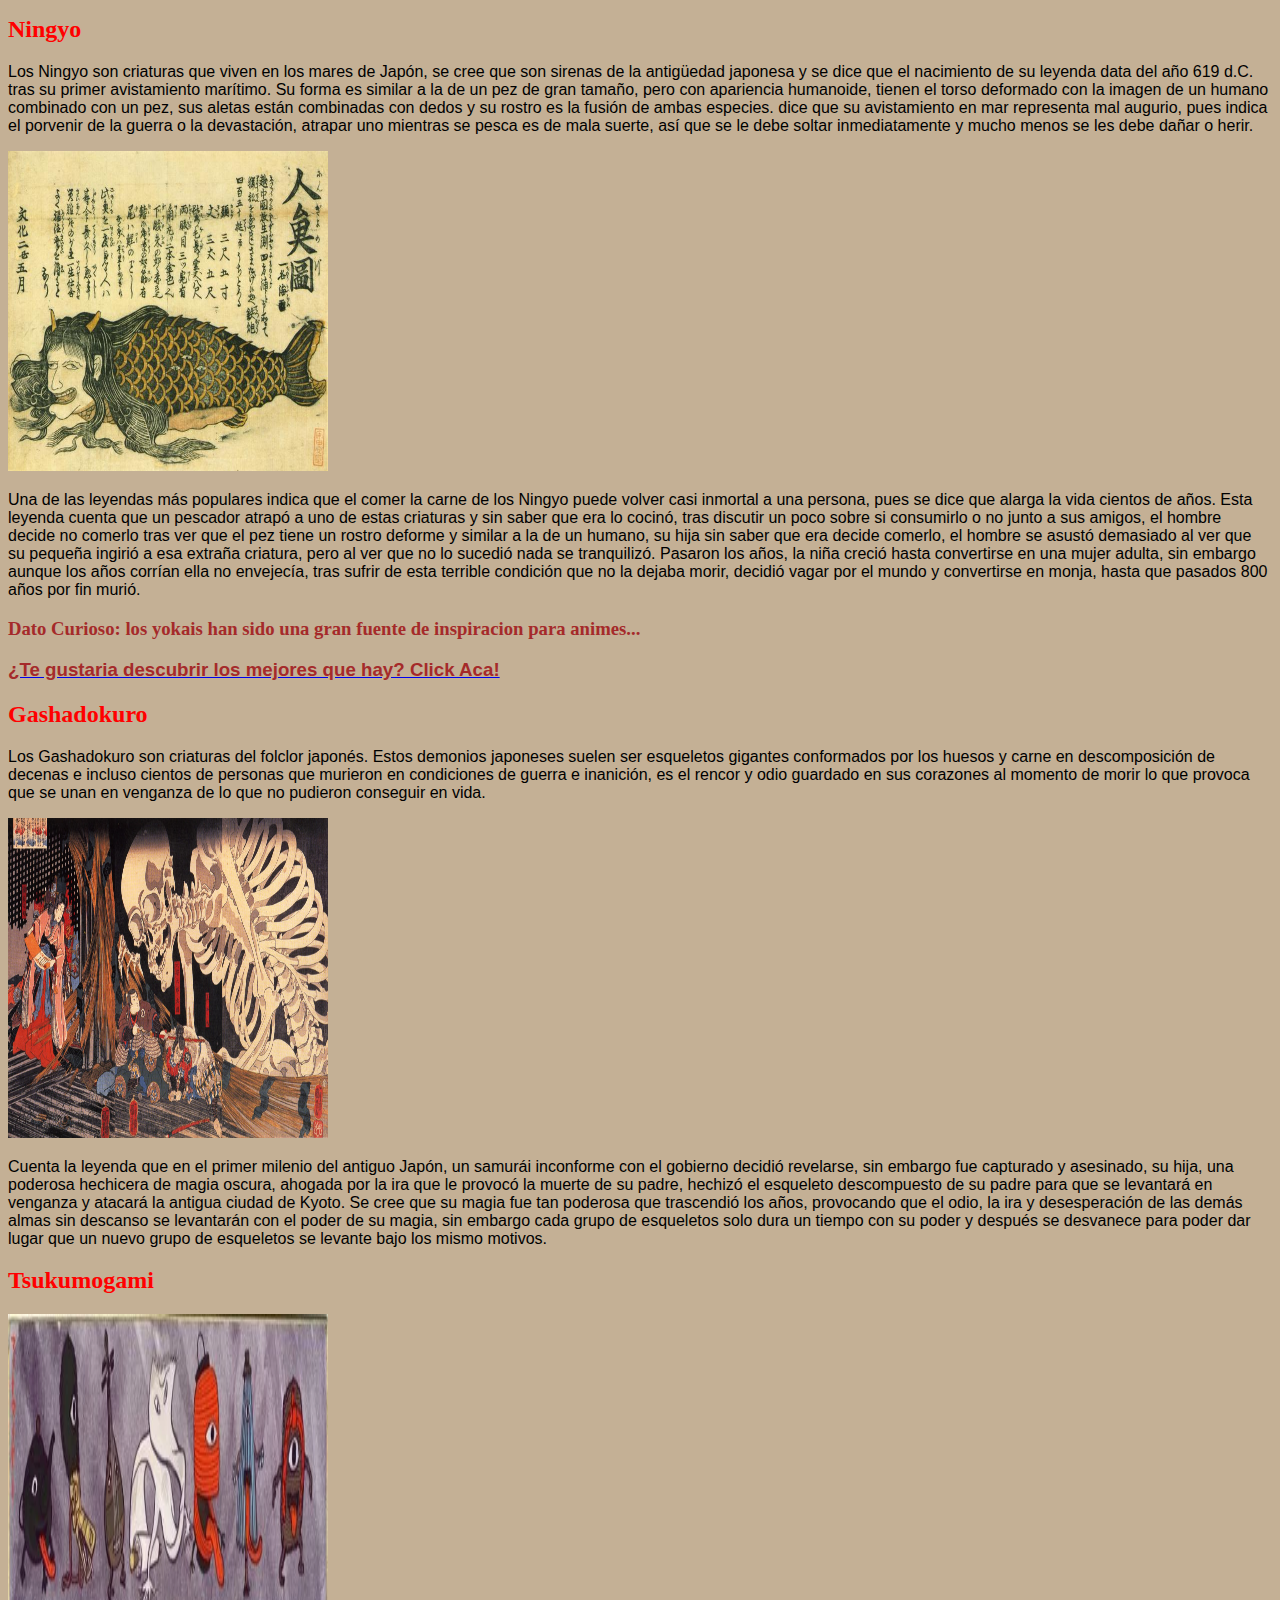
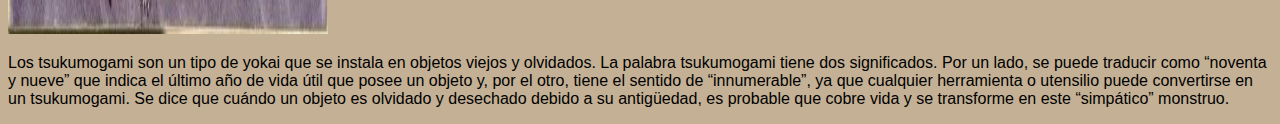
==== commit 98194703: "Update index.html" ====
--- a/index.html
+++ b/index.html
@@ -22,7 +22,7 @@
         de significados que representan algo misterioso o algo tenebroso, 
         es por esto que la palabra yōkai suele juntar a todo 
         tipo de ser sobrenatural que existe en el folclore japonés. </h4>
-        <img src="imagenes/1709-30-Yokai-01.jpg" align="center"><br> <br> <br>
+        <img src="imagenes/1709-30-Yokai-01.jpg" align="center"><br> <br> <br><br> <br> 
   
         <h2>FUTAKUCHI-ONNA, EL ESPÍRITU JAPONÉS DE DOS BOCAS: un poco sobre el asunto</h2>
         <video src="videos/onna.mp4" controls="true" height="400" width="500"></video>
